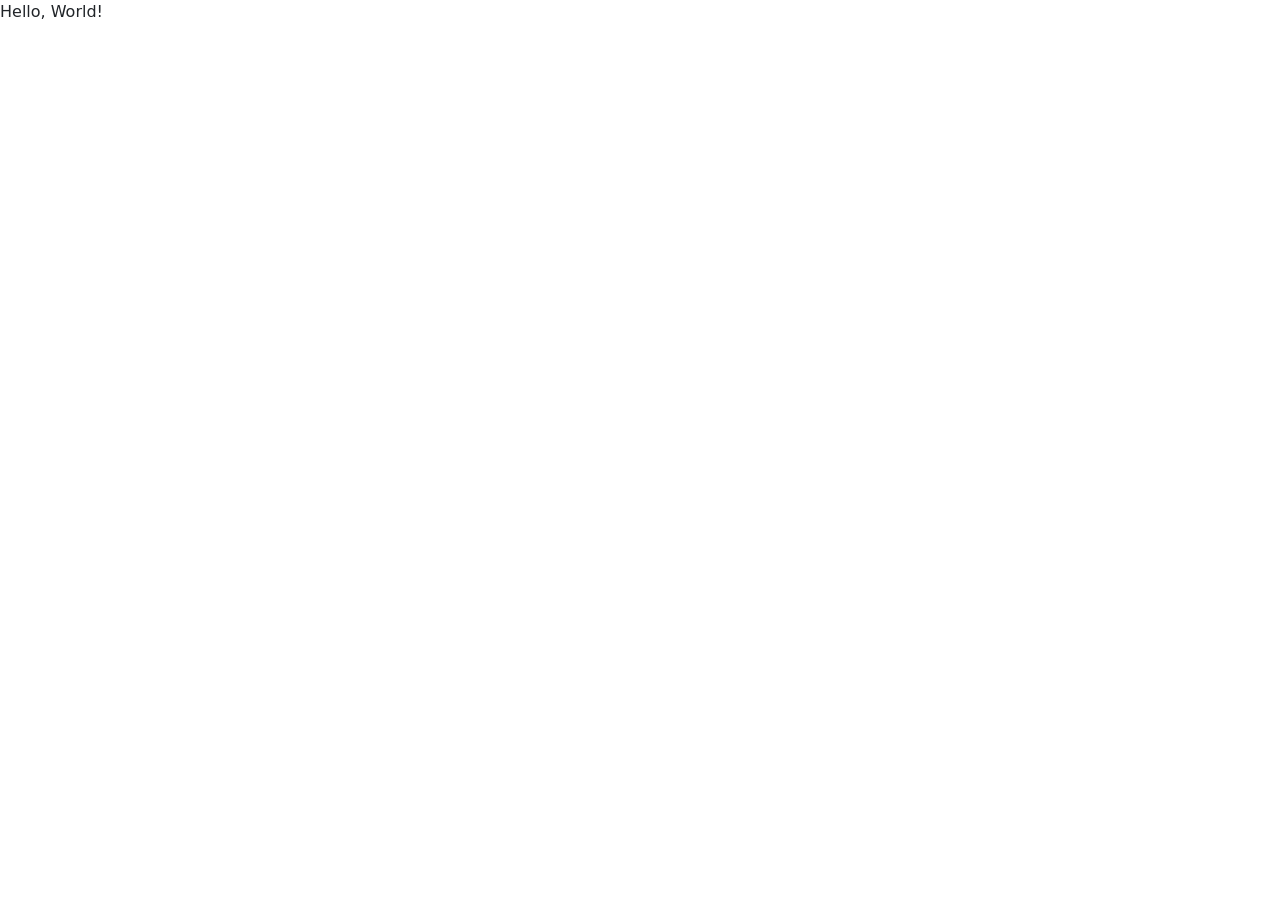
==== index.html @ 8f0e3371 "Create index.html" ====
<!DOCTYPE html>
<html lang="en">
<head>
	<meta charset="UTF-8">
	<meta name="viewport" content="width=device-width, initial-scale=1.0">
	<title>Steam Game Servers</title>
	<link
        href="https://cdn.jsdelivr.net/npm/bootstrap@5.3.8/dist/css/bootstrap.min.css"
        rel="stylesheet"
        integrity="sha384-sRIl4kxILFvY47J16cr9ZwB07vP4J8+LH7qKQnuqkuIAvNWLzeN8tE5YBujZqJLB"
        crossorigin="anonymous"
    >
</head>
<body>
    Hello, World!

    <script src="https://cdn.jsdelivr.net/npm/bootstrap@5.3.8/dist/js/bootstrap.bundle.min.js" integrity="sha384-FKyoEForCGlyvwx9Hj09JcYn3nv7wiPVlz7YYwJrWVcXK/BmnVDxM+D2scQbITxI" crossorigin="anonymous"></script>
</body>
</html>
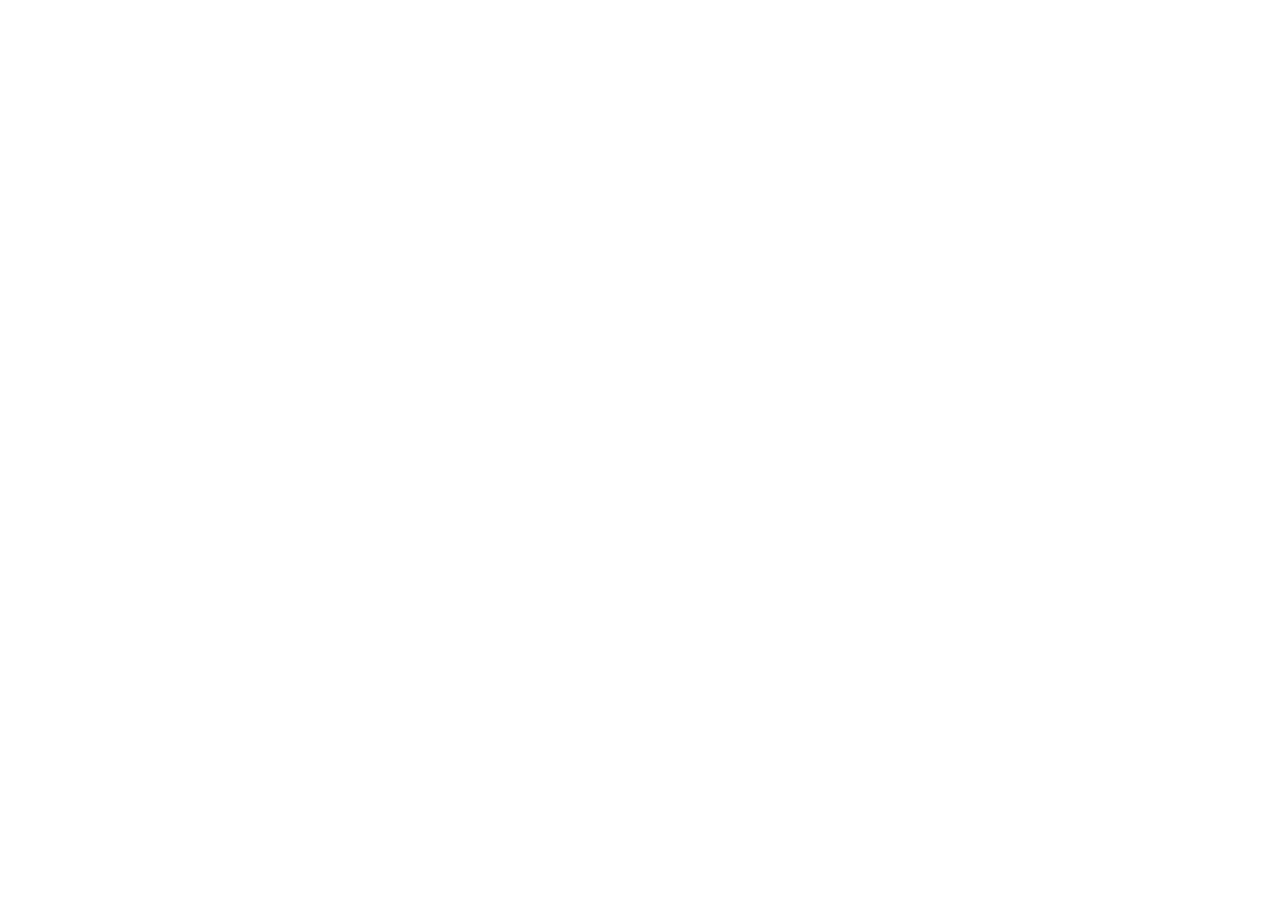
==== commit 9f8a340d: "Add basic table" ====
--- a/index.html
+++ b/index.html
@@ -10,10 +10,18 @@
         integrity="sha384-sRIl4kxILFvY47J16cr9ZwB07vP4J8+LH7qKQnuqkuIAvNWLzeN8tE5YBujZqJLB"
         crossorigin="anonymous"
     >
+    <link
+      href="https://unpkg.com/gridjs/dist/theme/mermaid.min.css"
+      rel="stylesheet"
+    />
 </head>
 <body>
-    Hello, World!
+    <div class="container-fluid">
+        <div id="wrapper"></div>
+    </div>
 
     <script src="https://cdn.jsdelivr.net/npm/bootstrap@5.3.8/dist/js/bootstrap.bundle.min.js" integrity="sha384-FKyoEForCGlyvwx9Hj09JcYn3nv7wiPVlz7YYwJrWVcXK/BmnVDxM+D2scQbITxI" crossorigin="anonymous"></script>
+    <script src="https://unpkg.com/gridjs/dist/gridjs.umd.js"></script>
+	<script src="index.js"></script>
 </body>
 </html>
